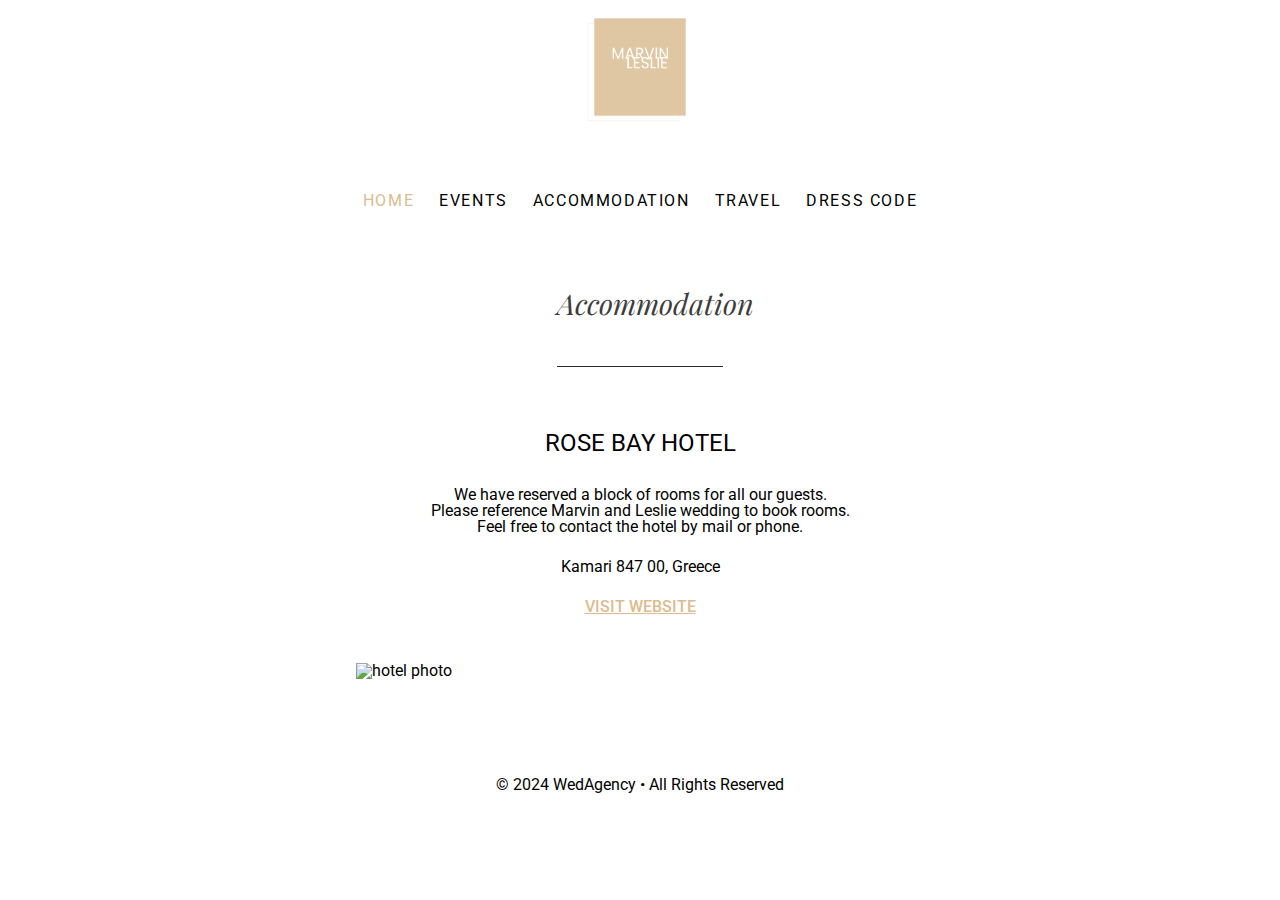
==== html/accommodation.html @ 1bee8613 "website completed" ====
<!DOCTYPE html>
<html lang="en">
<head>
    <meta charset="UTF-8">
    <meta http-equiv="X-UA-Compatible" content="IE=edge">
    <meta name="viewport" content="width=device-width, initial-scale=1.0">
    <title>Marvin and Leslie | Accommodation</title>
    <link rel="stylesheet" href="../css/reset.css">
    <link rel="stylesheet" href="../css/style.css">
    <link rel="stylesheet" href="../css/accommodation.css">
    <link rel="preconnect" href="https://fonts.googleapis.com">
    <link rel="preconnect" href="https://fonts.gstatic.com" crossorigin>
    <link href="https://fonts.googleapis.com/css2?family=Playfair+Display:ital,wght@1,400;1,500&family=Roboto:wght@400;500;700;900&display=swap" rel="stylesheet">
</head>
<body>
    <div class="accommodation__container">
        <h1 class="accommodation__title">Accommodation</h1>
            <h2 class="accommodation__subtitle">Rose Bay Hotel</h2>
                <div class="accommodation__details">
                    <p class="accommodation__p__item1">We have reserved a block of rooms for all our guests.</p>
                    <p class="accommodation__p__item2">Please reference Marvin and Leslie wedding to book rooms.</p>
                    <p class="accommodation__p__item3">Feel free to contact the hotel by mail or phone.</p>
                </div>
                    <p class="accommodation__p__item4 address">Kamari 847 00, Greece</p>
                    <a href="https://www.expedia.fr/Santorini-Hotel-Rosebay-Hotel.h687864.Description-Hotel/" class="accommodation__link">Visit Website</a>
        </div>
            <div class="accommodation__wrapper">
                <img src="../public/images/beautiful-hotel.jpg" alt="hotel photo" class="accommodation__img">
            </div>
    <script src="../js/navbar.js"></script>
</body>
</html>
---- css/style.css ----
:root {
    --gold: #dbbc8e;
}

body {
    font-family: 'Roboto', sans-serif;
}

html {
    scroll-behavior: smooth;
}

a {
    cursor: pointer;
}

.logo {
    display: flex;
    justify-content: center;
    align-items: center;
}

#wedding__logo {
    width: 250px;
    height: 150px;
}

.nav__links {
    display: flex;
    justify-content: center;
    align-items: center;
    gap: 25px;
}

.nav__links__item {
    font-size: 1em;
    font-weight: 400;
    text-transform: uppercase;
    letter-spacing: .1rem;
    margin-top: 2.5rem;
}

.nav__links__item--active {
    color: var(--gold);
}

.nav__links__item:focus {
    color: var(--gold);
}

.container {
    width: 90%;
    display: flex;
    justify-content: center;
    align-items: center;
}

.img__item {
    width: 600px;
    height: auto;
    margin-top: 3rem;
    margin-left: 10rem;
    border: 1px solid #cdcdcd;
}

.img__container {
    display: flex;
    flex-direction: column;
    justify-content: center;
    align-items: center;
}

.img__icon {
    width: 50px;
    margin-top: 1.5rem;
}

.img__title {
    font-size: 2em;
    font-weight: 700;
    color: #1e1e1e;
    margin-top: 2rem;
    text-transform: uppercase;
}

.img__details {
    font-size: 1em;
    text-align: center;

}

.img__p__item1, .img__p__item3 {
    margin-top: 1.5rem;
}

.img__span  {
    border-bottom: 2px solid var(--gold);
    cursor: pointer;
}

footer {
    position: relative;
    display: flex;
    justify-content: center;
    align-items: center;
}

.footer__copyright {
    text-align: center;
    font-size: 1em;
    margin-top: 3rem;   
    margin-bottom: 2rem;
}
---- css/accommodation.css ----
:root {
    --dark-color: #3e3c3c;
    --top-margin: 4rem;
}

h2, p, footer {
    font-family: 'Roboto', sans-serif;
}

p {
    font-size: 1em;
}

.accommodation__container {
    display: flex;
    flex-direction: column;
    justify-content: center;
    align-items: center;
    width: 100%;
}

.accommodation__title {
    font-family: 'Playfair Display', serif;
    font-size: 1.8em;
    font-weight: 400;
    font-style: italic;
    color: var(--dark-color);
    margin-top: 5rem;
    padding-bottom: 3rem;
    border-bottom: 1px solid rgb(44, 43, 43);
    width: 13%;
    text-align: center;
}

.accommodation__subtitle {
    margin-top: var(--top-margin);
    font-size: 1.5em;
    text-transform: uppercase;
}

.accommodation__details {
    text-align: center;
}

.accommodation__p__item1 {
    margin-top: 2rem;
}

.address,
.accommodation__link {
    margin-top: 1.5rem;
}

.accommodation__link {
    text-decoration: underline;
    text-transform: uppercase;
    font-weight: 500;
    color: #dbbc8e;
}

.accommodation__wrapper {
    width: 90%;
    display: flex;
    justify-content: center;
    align-items: center;
}

.accommodation__img {
    width: 600px;
    height: auto;
    margin-top: 3rem;
    margin-left: 10rem;
}

footer {
    margin-top: 3rem;
    margin-bottom: 1.5rem;
}
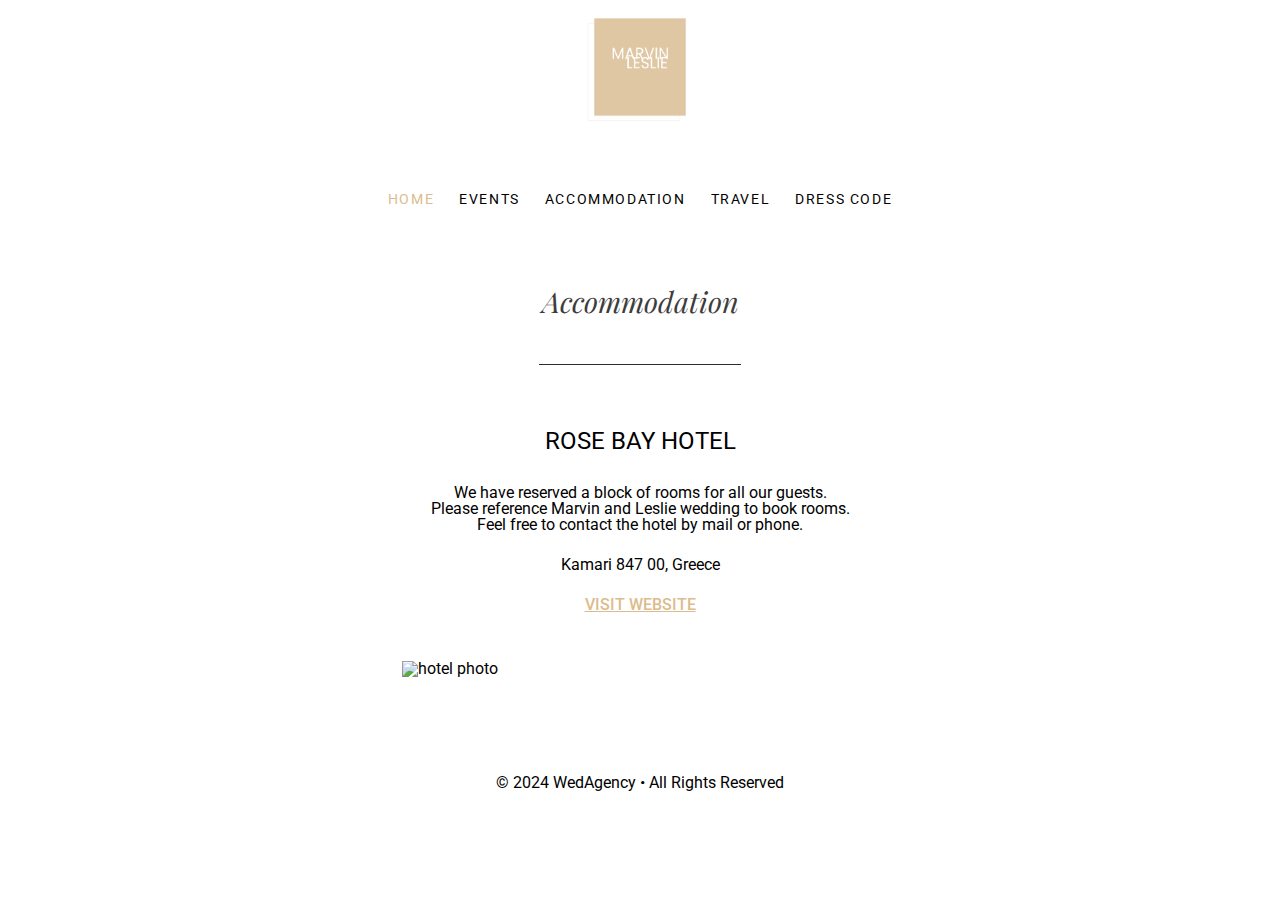
==== commit a91cc970: "README + responsive" ====
--- a/html/accommodation.html
+++ b/html/accommodation.html
@@ -13,7 +13,14 @@
     <link href="https://fonts.googleapis.com/css2?family=Playfair+Display:ital,wght@1,400;1,500&family=Roboto:wght@400;500;700;900&display=swap" rel="stylesheet">
 </head>
 <body>
-    <div class="accommodation__container">
+    <div class="second__nav">
+        <a href="index.html" class="second__nav__item" alt="home icon"><img src="../public/images/home.svg"></a>
+        <a href="events.html" class="second__nav__item" alt="heart icon"><img src="../public/images/heart.svg"></a>
+        <a href="accommodation.html" class="second__nav__item" alt="bed icon"><img src="../public/images/bed.svg"></a>
+        <a href="travel.html" class="second__nav__item" alt="plane icon"><img src="../public/images/plane.svg"></a>
+        <a href="dresscode.html" class="second__nav__item" alt="outfit icon"><img src="../public/images/outfit.svg"></a>
+    </div>
+    <div class="accommodation__container container">
         <h1 class="accommodation__title">Accommodation</h1>
             <h2 class="accommodation__subtitle">Rose Bay Hotel</h2>
                 <div class="accommodation__details">
@@ -23,8 +30,8 @@
                 </div>
                     <p class="accommodation__p__item4 address">Kamari 847 00, Greece</p>
                     <a href="https://www.expedia.fr/Santorini-Hotel-Rosebay-Hotel.h687864.Description-Hotel/" class="accommodation__link">Visit Website</a>
-        </div>
-            <div class="accommodation__wrapper">
+    </div>
+            <div class="accommodation__wrapper container">
                 <img src="../public/images/beautiful-hotel.jpg" alt="hotel photo" class="accommodation__img">
             </div>
     <script src="../js/navbar.js"></script>
--- a/css/style.css
+++ b/css/style.css
@@ -48,7 +48,7 @@
     color: var(--gold);
 }
 
-.container {
+.container__picture {
     width: 90%;
     display: flex;
     justify-content: center;
@@ -110,4 +110,83 @@
     font-size: 1em;
     margin-top: 3rem;   
     margin-bottom: 2rem;
+}
+
+
+  /*!===RESPONSIVE===*/
+
+  .container {
+    width: 100%;
+    margin-left: auto;
+    margin-right: auto;
+    padding-left: 0.5rem;
+    padding-right: 0.5rem;
+}
+
+/* xs */
+@media (min-width: 350px) {
+    .container {
+        max-width: 350px;
+    }
+
+    .nav__links {
+        display: none;
+    }
+
+    .second__nav {
+        position: fixed;
+        width: 300px;
+        margin: -0.8rem auto;
+        left: 0;
+        right: 0;
+        display: flex;
+        justify-content: center;
+        align-items: center;
+        gap: 25px;
+        border: 1px solid black;
+        border-radius: 15px;
+    }
+    
+    .container__picture {
+        width: 90%;
+        display: flex;
+        justify-content: center;
+        align-items: center;
+    }
+    
+    .img__item {
+        width: 300px;
+        height: auto;
+        margin-right: 8rem;
+    }
+}
+
+/* lg */
+@media (min-width: 1024px) {
+    .container {
+        max-width: 1024px;
+    }
+
+    .nav__links {
+        display: block;
+        display: flex;
+        justify-content: center;
+        align-items: center;
+        gap: 25px;
+    }
+
+    .nav__links__item {
+        font-size: 0.9em;
+    }
+
+    .second__nav {
+        display: none;
+    }
+
+    .img__item {
+        width: 500px;
+        height: auto;
+        margin-top: 3rem;
+        margin-left: 15rem;
+    }
 }--- a/css/accommodation.css
+++ b/css/accommodation.css
@@ -75,4 +75,61 @@
 footer {
     margin-top: 3rem;
     margin-bottom: 1.5rem;
+}
+
+
+/*!===RESPONSIVE===*/
+
+.container {
+    width: 100%;
+    margin-left: auto;
+    margin-right: auto;
+    padding-left: 0.5rem;
+    padding-right: 0.5rem;
+}
+
+/* xs */
+@media (min-width: 350px) {
+    .container {
+        max-width: 350px;
+    }
+    
+    .accommodation__title {
+        border-bottom: 1px solid rgb(44, 43, 43);
+        width: 55%;
+        text-align: center;
+    }
+
+    .accommodation__subtitle {
+        margin-top: var(--top-margin);
+        font-size: 1.5em;
+        text-transform: uppercase;
+    }
+
+    .accommodation__img {
+        width: 300px;
+        height: auto;
+        margin-top: 3rem;
+        margin-left: 2rem;
+    } 
+}
+
+/* lg */
+@media (min-width: 1024px) {
+    .container {
+        max-width: 1024px;
+    }
+
+    .accommodation__title {
+        border-bottom: 1px solid rgb(44, 43, 43);
+        width: 20%;
+        text-align: center;
+    }
+    
+    .accommodation__img {
+        width: 500px;
+        height: auto;
+        margin-top: 3rem;
+        margin-left: 1.5rem;
+    }
 }